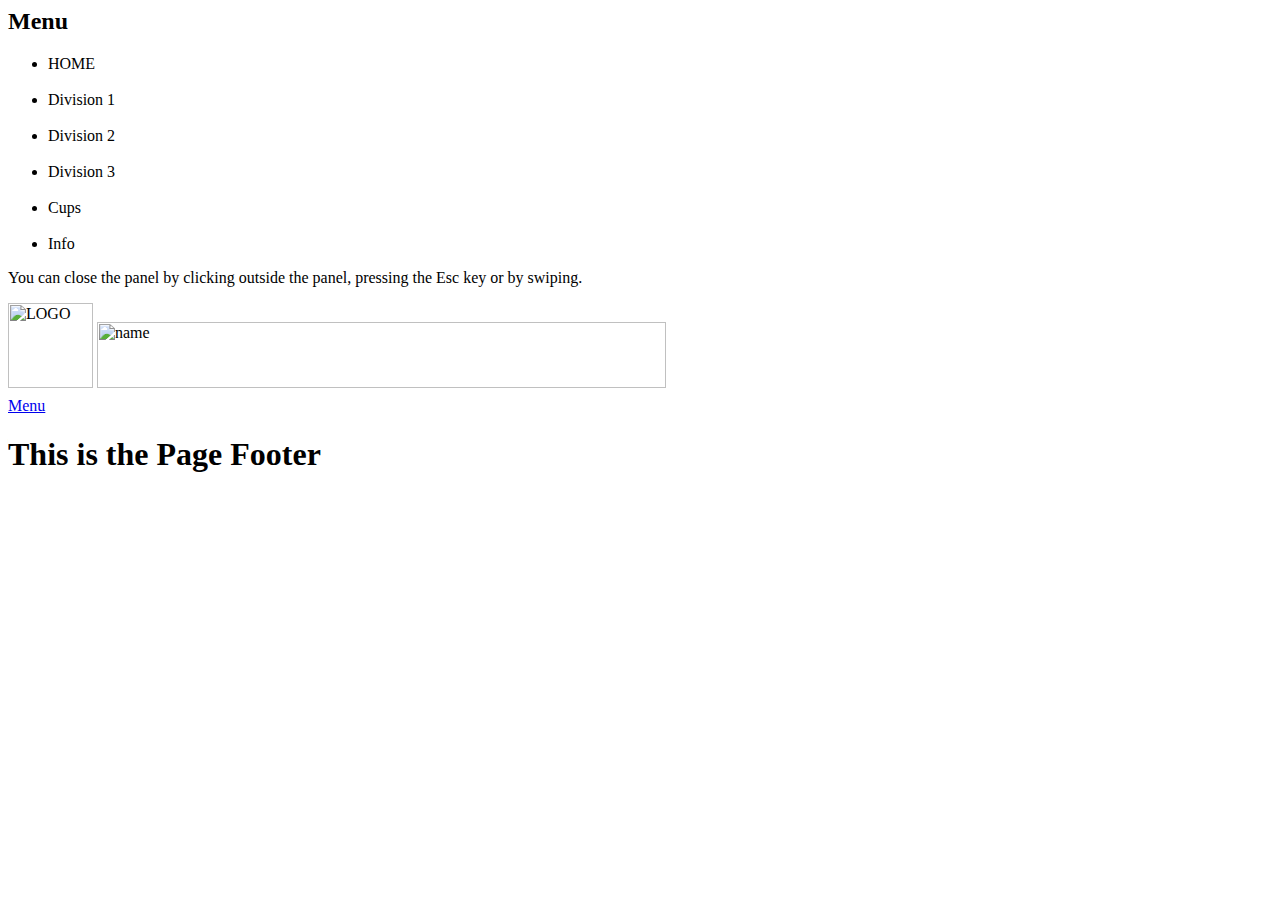
==== index.html @ 9726293a "Rename index to index.html" ====
</head>

<body>	

  <SiteHeader>

    <!-- used for the sliding menu -->
    <div data-role="page" id="pageone">
      <div data-role="panel" id="myPanel"> 
        <h2>Menu</h2>

        <div class = "nav"
        <div class = "container"
        <div class = "nav">
          <div class = "container">
            <ul> 
             <li>HOME</li>
             <br>

             <li>Division 1</li>
             <br>
             <li>Division 2</li>
             <br>
             <li>Division 3</li>
             <br>
             <li>Cups</li>
             <br>
             <li>Info</li>
           </div>
         </div>

         <p>You can close the panel by clicking outside the panel, pressing the Esc key or by swiping.</p>
       </div> 

       <div data-role="header">  

        <div class="header">
          <img src="assets/buttons/logo.jpg" alt="LOGO" width="85" height="85">
          <img src="assets/buttons/name.jpg" alt="name" width="569" height="66" vspace="9">
        </div> 
      </div>

      <div data-role="main" class="ui-content">
        <a href="#myPanel" class="ui-btn ui-btn-inline ui-corner-all ui-shadow">Menu</a>
      </div>

      <div data-role="footer">
        <h1>This is the Page Footer</h1>
      </div> 
    </div> 
  </SiteHeader>
  <!-- End of the sliding menu -->

</body>
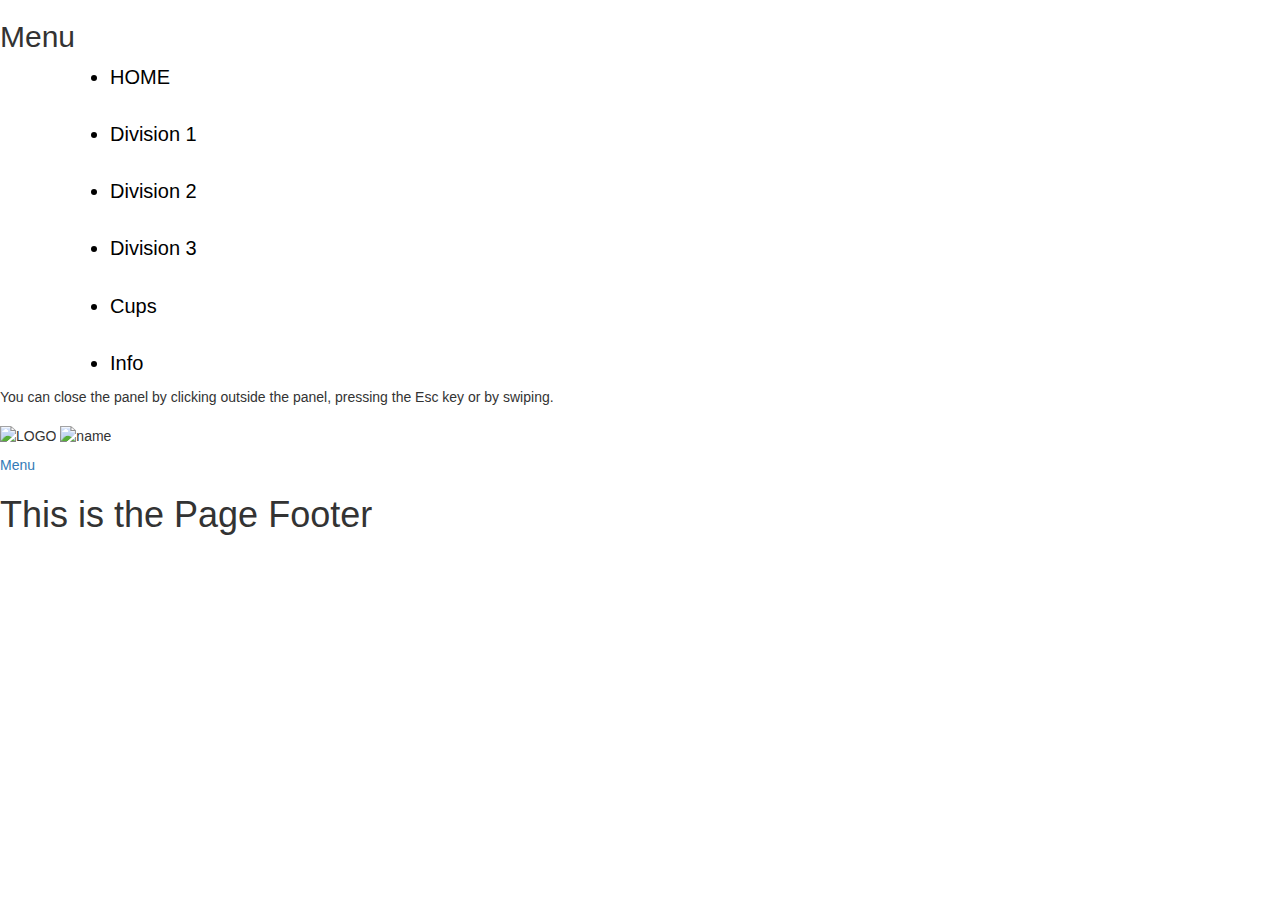
==== commit 103e1274: "Update index.html" ====
--- a/index.html
+++ b/index.html
@@ -1,3 +1,21 @@
+<!DOCTYPE html>
+<html>
+
+<head>
+
+  <!-- Latest compiled and minified CSS -->
+  <link rel="stylesheet" href="https://maxcdn.bootstrapcdn.com/bootstrap/3.3.4/css/bootstrap.min.css">
+  <link rel="stylesheet" type="text/css" href = "wsmcsl.css"  ></link>
+  <title>WsM CSL | Home</title>
+
+
+  <!-- used for the sliding menu -->
+
+  <link rel="stylesheet" href="http://code.jquery.com/mobile/1.4.5/jquery.mobile-1.4.5.min.css">
+  <script src="http://code.jquery.com/jquery-1.11.2.min.js"></script>
+  <script src="http://code.jquery.com/mobile/1.4.5/jquery.mobile-1.4.5.min.js"></script>
+  <!-- End of the sliding menu -->
+
 </head>
 
 <body>	
@@ -52,3 +70,4 @@
   <!-- End of the sliding menu -->
 
 </body>
+
--- a/wsmcsl.css
+++ b/wsmcsl.css
@@ -0,0 +1,35 @@
+.nav {
+	color: black;
+	font-size :20px ;
+}
+
+.navold li {
+	display: inline-block;
+	margin-right: 20px ;
+}
+
+.navold li:hover{
+	background-color:lightgrey;
+}
+
+
+.nav li {
+	width: 200px;
+	margin-right: 5px ;
+	-moz-transition: all 0.2s linear;
+	-webkit-transition: all 0.2s linear;
+	-o-transition: all 0.2s linear;
+	transition: all 0.2s linear;
+}
+
+.nav li:hover {
+	background: lightgrey;
+}
+
+.header {
+	background-color: white;
+}
+
+
+
+
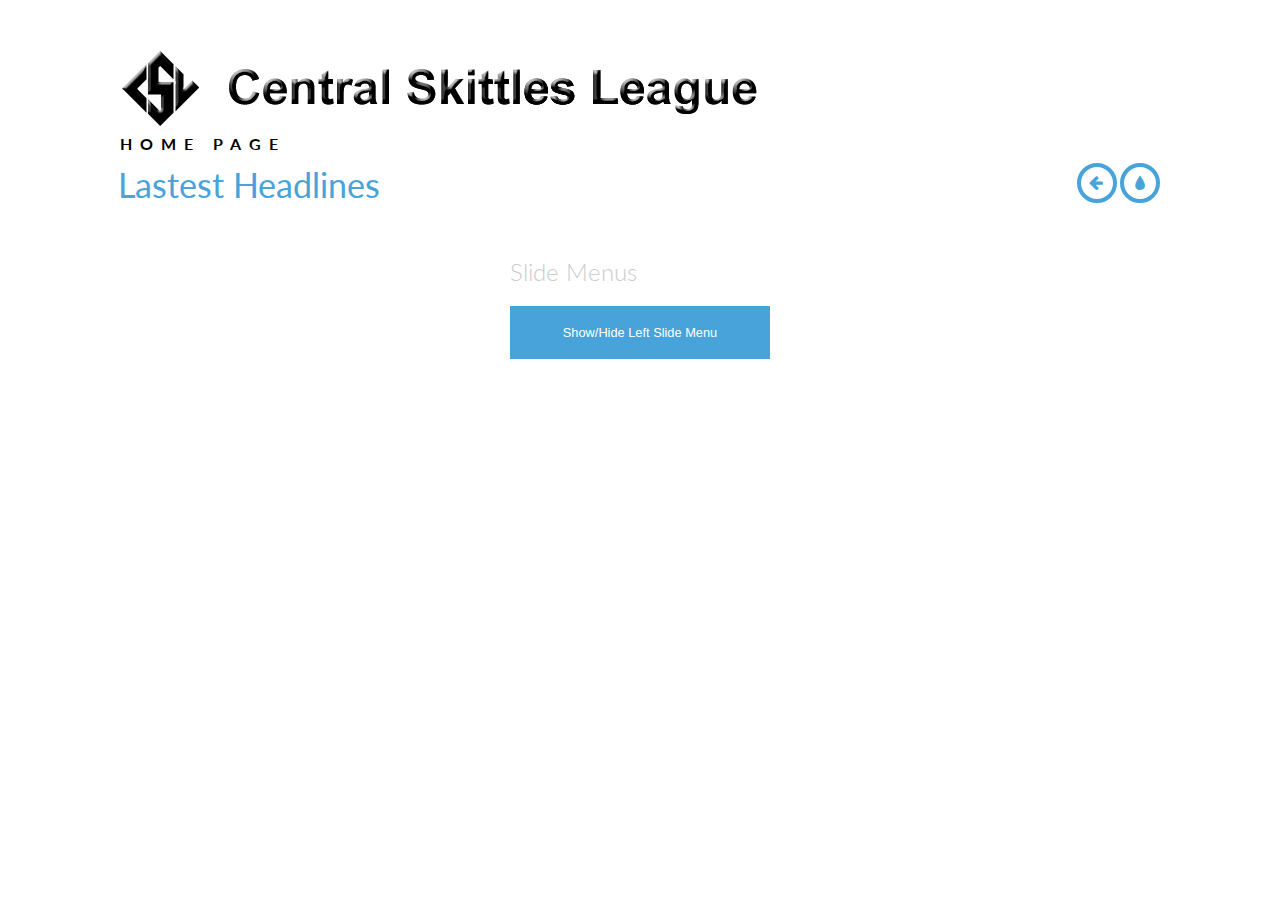
==== commit ef3b7c33: "new slide menu" ====
--- a/index.html
+++ b/index.html
@@ -1,73 +1,166 @@
 <!DOCTYPE html>
-<html>
+<html lang="en" class="no-js">
+<head>
+	<!-- <meta charset="UTF-8" /> -->
+	<!-- <meta http-equiv="X-UA-Compatible" content="IE=edge,chrome=1">  -->
+	<!-- <meta name="viewport" content="width=device-width, initial-scale=1.0">  -->
+	<title>Blueprint: Slide and Push Menus</title>
+	<!-- <meta name="description" content="Blueprint: Slide and Push Menus" /> -->
+	<meta name="keywords" content="Weston-super-Mare, skittles, pub, Past time, Friday night, Somerset, WSM" />
+	<meta name="author" content="Antony Jones" />
+	<!-- <link rel="shortcut icon" href="../favicon.ico"> -->
+	<link rel="stylesheet" type="text/css" href="css/default.css" />
+	<link rel="stylesheet" type="text/css" href="css/component.css" />
+	<script src="js/modernizr.custom.js"></script>
+</head>
+<body class="cbp-spmenu-push">
+	<nav class="cbp-spmenu cbp-spmenu-vertical cbp-spmenu-left" id="cbp-spmenu-s1">
+		<h3>Menu</h3>
+		<a href="#">Front Page</a>
+		<a href="div1.html">Division one</a>
+		<a href="#">Division two</a>
+		<a href="#">Division three</a>
+		<a href="#">Dandelion bunya</a>
+		<a href="#">Rutabaga</a>
+	</nav>
+		<!-- <nav class="cbp-spmenu cbp-spmenu-vertical cbp-spmenu-right" id="cbp-spmenu-s2">
+			<h3>Menu</h3>
+			<a href="#">Celery seakale</a>
+			<a href="#">Dulse daikon</a>
+			<a href="#">Zucchini garlic</a>
+			<a href="#">Catsear azuki bean</a>
+			<a href="#">Dandelion bunya</a>
+			<a href="#">Rutabaga</a>
+		</nav> -->
+<!-- 		<nav class="cbp-spmenu cbp-spmenu-horizontal cbp-spmenu-top" id="cbp-spmenu-s3">
+			<h3>Menu</h3>
+			<a href="#">Celery seakale</a>
+			<a href="#">Dulse daikon</a>
+			<a href="#">Zucchini garlic</a>
+			<a href="#">Catsear azuki bean</a>
+			<a href="#">Dandelion bunya</a>
+			<a href="#">Rutabaga</a>
+			<a href="#">Celery seakale</a>
+			<a href="#">Dulse daikon</a>
+			<a href="#">Zucchini garlic</a>
+			<a href="#">Catsear azuki bean</a>
+			<a href="#">Dandelion bunya</a>
+			<a href="#">Rutabaga</a> -->
+	<!-- 	</nav> -->
+		<!-- <nav class="cbp-spmenu cbp-spmenu-horizontal cbp-spmenu-bottom" id="cbp-spmenu-s4">
+			<h3>Menu</h3>
+			<a href="#">Celery seakale</a>
+			<a href="#">Dulse daikon</a>
+			<a href="#">Zucchini garlic</a>
+			<a href="#">Catsear azuki bean</a>
+			<a href="#">Dandelion bunya</a>
+			<a href="#">Rutabaga</a>
+			<a href="#">Celery seakale</a>
+			<a href="#">Dulse daikon</a>
+			<a href="#">Zucchini garlic</a>
+			<a href="#">Catsear azuki bean</a>
+			<a href="#">Dandelion bunya</a>
+			<a href="#">Rutabaga</a>
+		</nav> -->
+		<div class="container">
+			<header class="clearfix">
+				<div class="header">
+					<img src="assets/buttons/logo.jpg" alt="LOGO" width="85" height="85">
+					<img src="assets/buttons/name.jpg" alt="name" width="569" height="66" vspace="9">
+				</div> 
 
-<head>
+				<span>Home page</span>
+				<h1>Lastest Headlines</h1>
+				<nav>
+					<a href="http://tympanus.net/Blueprints/QuotesRotator/" class="icon-arrow-left" data-info="previous Blueprint">Previous Blueprint</a>
+					<a href="http://tympanus.net/codrops/?p=14725" class="icon-drop" data-info="back to the Codrops article">back to the Codrops article</a>
+				</nav>
+			</header>
+			<div class="main">
+				<section>
+					<h2>Slide Menus</h2>
+					<!-- Class "cbp-spmenu-open" gets applied to menu -->
+					<button id="showLeft">Show/Hide Left Slide Menu</button>
+					<!-- <button id="showRight">Show/Hide Right Slide Menu</button>
+					<button id="showTop">Show/Hide Top Slide Menu</button>
+					<button id="showBottom">Show/Hide Bottom Slide Menu</button> -->
+				</section>
+				<!-- <section class="buttonset"> -->
+					<!-- <h2>Push Menus</h2>
+					Class "cbp-spmenu-open" gets applied to menu and "cbp-spmenu-push-toleft" or "cbp-spmenu-push-toright" to the body 
+					<button id="showLeftPush">Show/Hide Left Push Menu</button>
+					<button id="showRightPush">Show/Hide Right Push Menu</button>
+				</section> -->
+			</div>
+		</div>
+		<!-- Classie - class helper functions by @desandro https://github.com/desandro/classie -->
+		<script src="js/classie.js"></script>
+		<script>
+		var menuLeft = document.getElementById( 'cbp-spmenu-s1' ),
+		menuRight = document.getElementById( 'cbp-spmenu-s2' ),
+		// menuTop = document.getElementById( 'cbp-spmenu-s3' ),
+		// menuBottom = document.getElementById( 'cbp-spmenu-s4' ),
+		// showLeft = document.getElementById( 'showLeft' ),
+		// showRight = document.getElementById( 'showRight' ),
+		// showTop = document.getElementById( 'showTop' ),
+		// showBottom = document.getElementById( 'showBottom' ),
+		// showLeftPush = document.getElementById( 'showLeftPush' ),
+		// showRightPush = document.getElementById( 'showRightPush' ),
+		body = document.body;
 
-  <!-- Latest compiled and minified CSS -->
-  <link rel="stylesheet" href="https://maxcdn.bootstrapcdn.com/bootstrap/3.3.4/css/bootstrap.min.css">
-  <link rel="stylesheet" type="text/css" href = "wsmcsl.css"  ></link>
-  <title>WsM CSL | Home</title>
+		showLeft.onclick = function() {
+			classie.toggle( this, 'active' );
+			classie.toggle( menuLeft, 'cbp-spmenu-open' );
+			disableOther( 'showLeft' );
+		};
+		showRight.onclick = function() {
+			classie.toggle( this, 'active' );
+			classie.toggle( menuRight, 'cbp-spmenu-open' );
+			disableOther( 'showRight' );
+		};
+		showTop.onclick = function() {
+			classie.toggle( this, 'active' );
+			classie.toggle( menuTop, 'cbp-spmenu-open' );
+			disableOther( 'showTop' );
+		};
+		showBottom.onclick = function() {
+			classie.toggle( this, 'active' );
+			classie.toggle( menuBottom, 'cbp-spmenu-open' );
+			disableOther( 'showBottom' );
+		};
+		showLeftPush.onclick = function() {
+			classie.toggle( this, 'active' );
+			classie.toggle( body, 'cbp-spmenu-push-toright' );
+			classie.toggle( menuLeft, 'cbp-spmenu-open' );
+			disableOther( 'showLeftPush' );
+		};
+		showRightPush.onclick = function() {
+			classie.toggle( this, 'active' );
+			classie.toggle( body, 'cbp-spmenu-push-toleft' );
+			classie.toggle( menuRight, 'cbp-spmenu-open' );
+			disableOther( 'showRightPush' );
+		};
 
-
-  <!-- used for the sliding menu -->
-
-  <link rel="stylesheet" href="http://code.jquery.com/mobile/1.4.5/jquery.mobile-1.4.5.min.css">
-  <script src="http://code.jquery.com/jquery-1.11.2.min.js"></script>
-  <script src="http://code.jquery.com/mobile/1.4.5/jquery.mobile-1.4.5.min.js"></script>
-  <!-- End of the sliding menu -->
-
-</head>
-
-<body>	
-
-  <SiteHeader>
-
-    <!-- used for the sliding menu -->
-    <div data-role="page" id="pageone">
-      <div data-role="panel" id="myPanel"> 
-        <h2>Menu</h2>
-
-        <div class = "nav"
-        <div class = "container"
-        <div class = "nav">
-          <div class = "container">
-            <ul> 
-             <li>HOME</li>
-             <br>
-
-             <li>Division 1</li>
-             <br>
-             <li>Division 2</li>
-             <br>
-             <li>Division 3</li>
-             <br>
-             <li>Cups</li>
-             <br>
-             <li>Info</li>
-           </div>
-         </div>
-
-         <p>You can close the panel by clicking outside the panel, pressing the Esc key or by swiping.</p>
-       </div> 
-
-       <div data-role="header">  
-
-        <div class="header">
-          <img src="assets/buttons/logo.jpg" alt="LOGO" width="85" height="85">
-          <img src="assets/buttons/name.jpg" alt="name" width="569" height="66" vspace="9">
-        </div> 
-      </div>
-
-      <div data-role="main" class="ui-content">
-        <a href="#myPanel" class="ui-btn ui-btn-inline ui-corner-all ui-shadow">Menu</a>
-      </div>
-
-      <div data-role="footer">
-        <h1>This is the Page Footer</h1>
-      </div> 
-    </div> 
-  </SiteHeader>
-  <!-- End of the sliding menu -->
-
-</body>
-
+		function disableOther( button ) {
+			if( button !== 'showLeft' ) {
+				classie.toggle( showLeft, 'disabled' );
+			}
+			if( button !== 'showRight' ) {
+				classie.toggle( showRight, 'disabled' );
+			}
+			if( button !== 'showTop' ) {
+				classie.toggle( showTop, 'disabled' );
+			}
+			if( button !== 'showBottom' ) {
+				classie.toggle( showBottom, 'disabled' );
+			}
+			if( button !== 'showLeftPush' ) {
+				classie.toggle( showLeftPush, 'disabled' );
+			}
+			if( button !== 'showRightPush' ) {
+				classie.toggle( showRightPush, 'disabled' );
+			}
+		}
+		</script>
+	</body>
+	</html>
--- a/css/default.css
+++ b/css/default.css
@@ -0,0 +1,185 @@
+/* General Demo Style */
+@import url(http://fonts.googleapis.com/css?family=Lato:300,400,700);
+
+@font-face {
+	font-family: 'fontawesome';
+	src:url('../fonts/fontawesome.eot');
+	src:url('../fonts/fontawesome.eot?#iefix') format('embedded-opentype'),
+		url('../fonts/fontawesome.svg#fontawesome') format('svg'),
+		url('../fonts/fontawesome.woff') format('woff'),
+		url('../fonts/fontawesome.ttf') format('truetype');
+	font-weight: normal;
+	font-style: normal;
+}
+
+body, html { font-size: 100%; 	padding: 0; margin: 0;}
+
+/* Reset */
+*,
+*:after,
+*:before {
+	-webkit-box-sizing: border-box;
+	-moz-box-sizing: border-box;
+	box-sizing: border-box;
+}
+
+/* Clearfix hack by Nicolas Gallagher: http://nicolasgallagher.com/micro-clearfix-hack/ */
+.clearfix:before,
+.clearfix:after {
+	content: " ";
+	display: table;
+}
+
+.clearfix:after {
+	clear: both;
+}
+
+body {
+    font-family: 'Lato', Calibri, Arial, sans-serif;
+    color: #47a3da;
+
+}
+
+a {
+	color: #f0f0f0;
+	text-decoration: none;
+}
+
+a:hover {
+	color: #000;
+}
+
+.main,
+.container > header {
+	width: 90%;
+	max-width: 69em;
+	margin: 0 auto;
+	padding: 0 1.875em 3.125em 1.875em;
+}
+
+.container > header {
+	padding: 2.875em 1.875em 1.875em;
+}
+
+.container > header h1 {
+	font-size: 2.125em;
+	line-height: 1.3;
+	margin: 0;
+	float: left;
+	font-weight: 400;
+}
+
+.container > header span {
+	display: block;
+	color: black;
+	font-weight: 700;
+	text-transform: uppercase;
+	letter-spacing: 0.5em;
+	padding: 0 0 0.6em 0.1em;
+}
+
+.container > header nav {
+	float: right;
+}
+
+.container > header nav a {
+	display: block;
+	float: left;
+	position: relative;
+	width: 2.5em;
+	height: 2.5em;
+	background: #fff;
+	border-radius: 50%;
+	color: transparent;
+	margin: 0 0.1em;
+	border: 4px solid #47a3da;
+	text-indent: -8000px;
+}
+
+.container > header nav a:after {
+	content: attr(data-info);
+	color: #47a3da;
+	position: absolute;
+	width: 600%;
+	top: 120%;
+	text-align: right;
+	right: 0;
+	opacity: 0;
+	pointer-events: none;
+}
+
+.container > header nav a:hover:after {
+	opacity: 1;
+}
+
+.container > header nav a:hover {
+	background: #47a3da;
+}
+
+.main > section {
+	max-width: 260px;
+	width: 90%;
+	margin: 0 auto;
+	right: 0;
+}
+
+.main > section h2 {
+	font-weight: 300;
+	color: #ccc;
+}
+
+.main > section button {
+	border: none;
+	background: #47a3da;
+	color: #fff;
+	padding: 1.5em;
+	display: block;
+	width: 100%;
+	cursor: pointer;
+	margin: 10px 0;
+	font-size: 0.8em;
+}
+
+.main > section button:hover {
+	background: #258ecd;
+}
+
+.main > section button.active {
+	background: #0d77b6;
+}
+
+.main > section button.disabled {
+	background: #aaa;
+	pointer-events: none;
+}
+
+.icon-drop:before, 
+.icon-arrow-left:before {
+	font-family: 'fontawesome';
+	position: absolute;
+	top: 0;
+	width: 100%;
+	height: 100%;
+	speak: none;
+	font-style: normal;
+	font-weight: normal;
+	line-height: 2;
+	text-align: center;
+	color: #47a3da;
+	-webkit-font-smoothing: antialiased;
+	text-indent: 8000px;
+	padding-left: 8px;
+}
+
+.container > header nav a:hover:before {
+	color: #fff;
+}
+
+.icon-drop:before {
+	content: "\e000";
+}
+
+.icon-arrow-left:before {
+	content: "\f060";
+}
+
--- a/css/component.css
+++ b/css/component.css
@@ -0,0 +1,166 @@
+/* General styles for all menus */
+.cbp-spmenu {
+	background: #47a3da;
+	position: fixed;
+}
+
+.cbp-spmenu h3 {
+	color: #afdefa;
+	font-size: 1.9em;
+	padding: 20px;
+	margin: 0;
+	font-weight: 300;
+	background: #0d77b6;
+}
+
+.cbp-spmenu a {
+	display: block;
+	color: #fff;
+	font-size: 1.1em;
+	font-weight: 300;
+}
+
+.cbp-spmenu a:hover {
+	background: #258ecd;
+}
+
+.cbp-spmenu a:active {
+	background: #afdefa;
+	color: #47a3da;
+}
+
+/* Orientation-dependent styles for the content of the menu */
+
+.cbp-spmenu-vertical {
+	width: 240px;
+	height: 100%;
+	top: 0;
+	z-index: 1000;
+}
+
+.cbp-spmenu-vertical a {
+	border-bottom: 1px solid #258ecd;
+	padding: 1em;
+}
+
+.cbp-spmenu-horizontal {
+	width: 100%;
+	height: 150px;
+	left: 0;
+	z-index: 1000;
+	overflow: hidden;
+}
+
+.cbp-spmenu-horizontal h3 {
+	height: 100%;
+	width: 20%;
+	float: left;
+}
+
+.cbp-spmenu-horizontal a {
+	float: left;
+	width: 20%;
+	padding: 0.8em;
+	border-left: 1px solid #258ecd;
+}
+
+/* Vertical menu that slides from the left or right */
+
+.cbp-spmenu-left {
+	left: -240px;
+}
+
+.cbp-spmenu-right {
+	right: -240px;
+}
+
+.cbp-spmenu-left.cbp-spmenu-open {
+	left: 0px;
+}
+
+.cbp-spmenu-right.cbp-spmenu-open {
+	right: 0px;
+}
+
+/* Horizontal menu that slides from the top or bottom */
+
+.cbp-spmenu-top {
+	top: -150px;
+}
+
+.cbp-spmenu-bottom {
+	bottom: -150px;
+}
+
+.cbp-spmenu-top.cbp-spmenu-open {
+	top: 0px;
+}
+
+.cbp-spmenu-bottom.cbp-spmenu-open {
+	bottom: 0px;
+}
+
+/* Push classes applied to the body */
+
+.cbp-spmenu-push {
+	overflow-x: hidden;
+	position: relative;
+	left: 0;
+}
+
+.cbp-spmenu-push-toright {
+	left: 240px;
+}
+
+.cbp-spmenu-push-toleft {
+	left: -240px;
+}
+
+/* Transitions */
+
+.cbp-spmenu,
+.cbp-spmenu-push {
+	-webkit-transition: all 0.3s ease;
+	-moz-transition: all 0.3s ease;
+	transition: all 0.3s ease;
+}
+
+/* Example media queries */
+
+@media screen and (max-width: 55.1875em){
+
+	.cbp-spmenu-horizontal {
+		font-size: 75%;
+		height: 110px;
+	}
+
+	.cbp-spmenu-top {
+		top: -110px;
+	}
+
+	.cbp-spmenu-bottom {
+		bottom: -110px;
+	}
+
+}
+
+@media screen and (max-height: 26.375em){
+
+	.cbp-spmenu-vertical {
+		font-size: 90%;
+		width: 190px;
+	}
+
+	.cbp-spmenu-left,
+	.cbp-spmenu-push-toleft {
+		left: -190px;
+	}
+
+	.cbp-spmenu-right {
+		right: -190px;
+	}
+
+	.cbp-spmenu-push-toright {
+		left: 190px;
+	}
+}